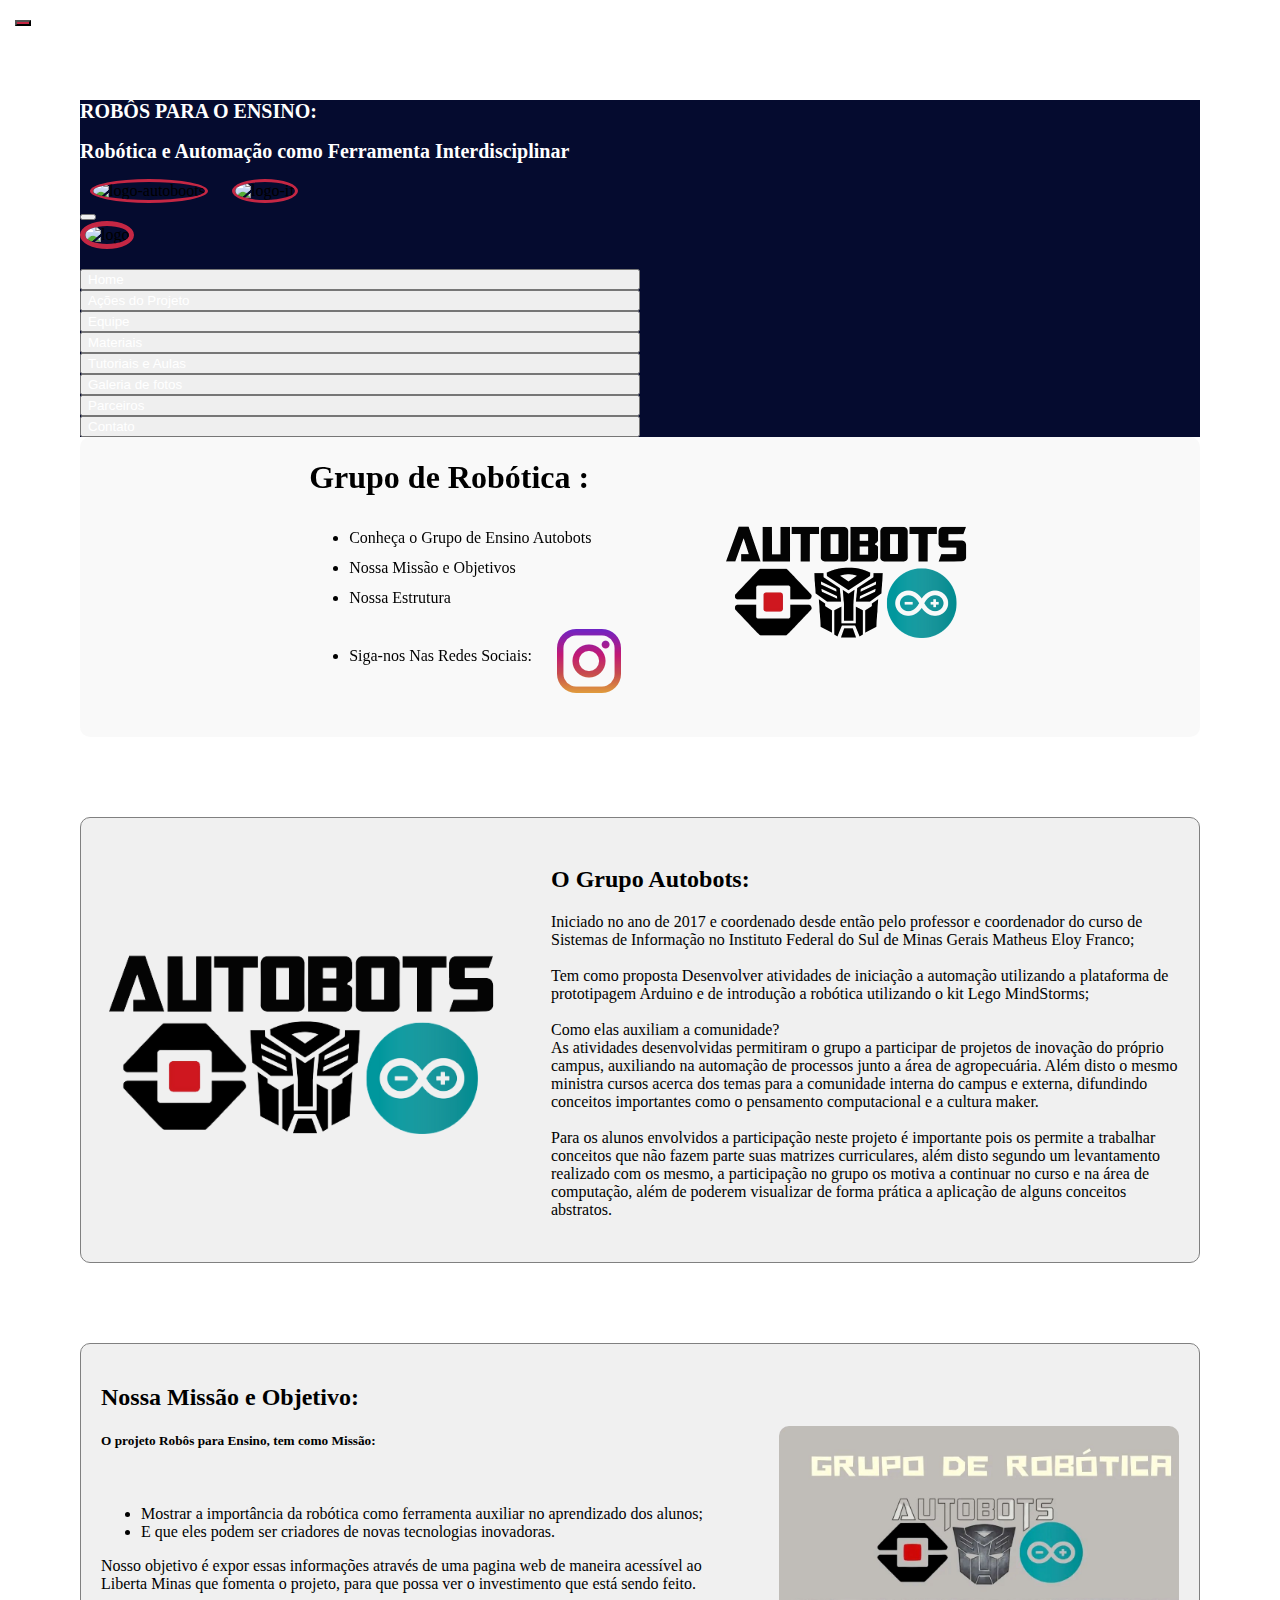
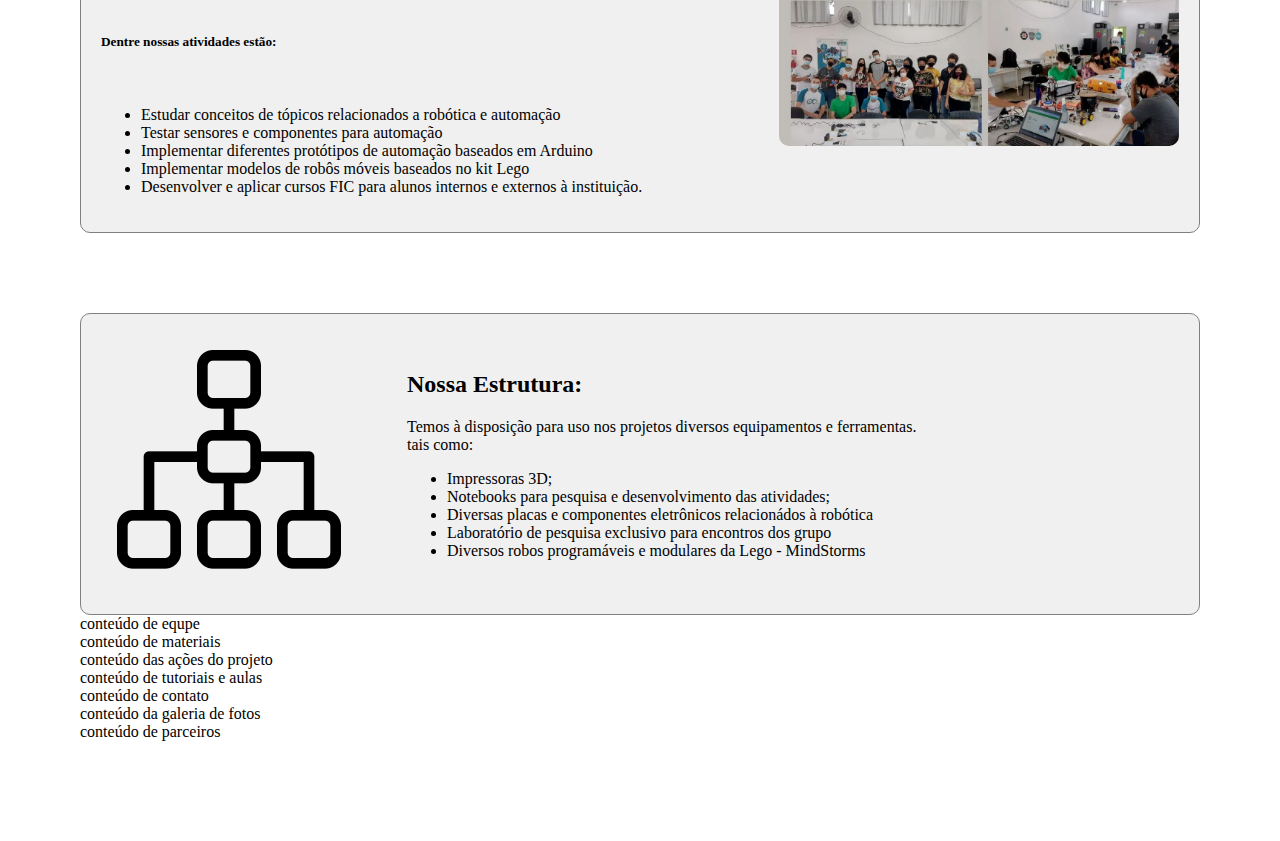
==== index.html @ 93a6812e "Merge pull request #1 from LuisSISIF/master" ====
<!DOCTYPE html>
<html lang="pt-BR">

<head>
  <meta charset="UTF-8" />
  <meta http-equiv="X-UA-Compatible" content="IE=edge" />
  <meta name="viewport" content="width=device-width, initial-scale=1.0" />
  <title>Projeto Robôs para o Ensino</title>
  <link rel="icon" type="image/png" href="./img/sem fundo/logo_autobots-removebg-preview.png" />
  <link href="https://cdn.jsdelivr.net/npm/bootstrap@5.2.2/dist/css/bootstrap.min.css" rel="stylesheet"
    integrity="sha384-Zenh87qX5JnK2Jl0vWa8Ck2rdkQ2Bzep5IDxbcnCeuOxjzrPF/et3URy9Bv1WTRi" crossorigin="anonymous" />

  <link rel="stylesheet" href="https://cdnjs.cloudflare.com/ajax/libs/OwlCarousel2/2.3.4/assets/owl.carousel.min.css">
  <link rel="stylesheet" href="https://cdnjs.cloudflare.com/ajax/libs/OwlCarousel2/2.3.4/assets/owl.theme.default.css">

  <link rel="stylesheet" href="style.css" />
</head>

<body>
  <nav class="navbar navbar-dark color-nav fixed-top">
    <div class="container-fluid mx-5 center-conteiner justify-content-center">
      <button class="navbar-toggler fixo bg-color" type="button" data-bs-toggle="offcanvas"
        data-bs-target="#offcanvasDarkNavbar" aria-controls="offcanvasDarkNavbar">
        <span class="navbar-toggler-icon"></span>
      </button>

      <div class="titulo-menu">
        <div class="titulo-menu navbar-tex">
          <h1>ROBÔS PARA O ENSINO:</h1>
          <h2>Robótica e Automação como Ferramenta Interdisciplinar</h2>
        </div>
      </div>

      <div>
        <img class="logo-cabecalho" src="./img/logo_autobots.png" alt="logo-autoboots" />
        <img class="logo-cabecalho" src="./img/logo_IF.png" alt="logo-if" />
      </div>

      <div class="offcanvas offcanvas-end color-nav" tabindex="-1" id="offcanvasDarkNavbar"
        aria-labelledby="offcanvasDarkNavbarLabel">
        <div class="offcanvas-header">
          <button type="button" class="btn-close btn-close-white" data-bs-dismiss="offcanvas"
            aria-label="Close"></button>
        </div>
        <div class="d-flex align-items-start nav flex-column nav-pills p-3 menu" id="v-pills-tab" role="tablist"
          aria-orientation="vertical">
          <div>
            <img class="logo-menu" src="img/logo_libertaMinas.png" alt="logo" />
          </div>

          <button class="nav-link active" id="v-pills-home-tab" data-bs-toggle="pill" data-bs-target="#v-pills-home"
            type="button" role="tab" aria-controls="v-pills-home" aria-selected="true">
            Home
          </button>

          <button class="nav-link" id="v-pills-acoes-do-projeto-tab" data-bs-toggle="pill"
            data-bs-target="#v-pills-acoes-do-projeto" type="button" role="tab" aria-controls="v-pills-acoes-do-projeto"
            aria-selected="false">
            Ações do Projeto
          </button>

          <button class="nav-link" id="v-pills-equipe-materiais-tab" data-bs-toggle="pill"
            data-bs-target="#v-pills-equipe" type="button" role="tab" aria-controls="v-pills-equipe"
            aria-selected="false">
            Equipe
          </button>
          <button class="nav-link" id="v-pills-equipe-materiais-tab" data-bs-toggle="pill"
            data-bs-target="#v-pills-materiais" type="button" role="tab" aria-controls="v-pills-materiais"
            aria-selected="false">
            Materiais
          </button>

          <button class="nav-link" id="v-pills-tutoriais-aulas-tab" data-bs-toggle="pill"
            data-bs-target="#v-pills-tutoriais-aulas" type="button" role="tab" aria-controls="v-pills-tutoriais-aulas"
            aria-selected="false">
            Tutoriais e Aulas
          </button>

          <button class="nav-link" id="v-pills-galeria-fotos-tab" data-bs-toggle="pill"
            data-bs-target="#v-pills-galeria-fotos" type="button" role="tab" aria-controls="v-pills-galeria-fotos"
            aria-selected="false">
            Galeria de fotos
          </button>

          <button class="nav-link" id="v-pills-parceiros-tab" data-bs-toggle="pill" data-bs-target="#v-pills-parceiros"
            type="button" role="tab" aria-controls="v-pills-parceiros" aria-selected="false">
            Parceiros
          </button>

          <button class="nav-link" id="v-pills-contato-tab" data-bs-toggle="pill" data-bs-target="#v-pills-contato"
            type="button" role="tab" aria-controls="v-pills-contato" aria-selected="false">
            Contato
          </button>
        </div>
        <script src="https://cdn.jsdelivr.net/npm/bootstrap@5.2.2/dist/js/bootstrap.bundle.min.js"
          integrity="sha384-OERcA2EqjJCMA+/3y+gxIOqMEjwtxJY7qPCqsdltbNJuaOe923+mo//f6V8Qbsw3"
          crossorigin="anonymous"></script>
      </div>
    </div>
  </nav>
  <div class="tab-content" id="v-pills-tabContent">
    <div class="tab-pane fade show active" id="v-pills-home" role="tabpanel" aria-labelledby="v-pills-home-tab"
      tabindex="0">

      <div class="conteiner">
        <div class="slider">
          <div class="owl-carousel owl-theme">
            <div class="item">
              <div>
                <h1>Grupo de Robótica : </h1>
                <ul>
                  <li>
                    <a href="#sobre">Conheça o Grupo de Ensino Autobots</a>
                  </li>
                  <li>
                    <a href="#missao">Nossa Missão e Objetivos</a>
                  </li>
                  <li>
                    <a href="#estrutura">Nossa Estrutura</a>
                  </li>
                  <li>
                    <div class="siga">
                      Siga-nos Nas Redes Sociais: <div><a
                          href="https://instagram.com/autobotsifmachado?igshid=YmMyMTA2M2Y=" target="_blank"
                          rel="noopener noreferrer"><img src="./img/instagram.png" width="32px"></div></a>
                    </div>
                  </li>
                </ul>
              </div>
              <div class="img_slider">
                <img src="./img/sem fundo/logo_autobots-removebg-preview.png" alt="logo_autobots">
              </div>
            </div>

            <div class="item">
              <div class="slider-txt">
                <h1 id="if"><b>Instituto Federal Do Sul de Minas Gerais</b></h1>
                <h3>Alunos Responsáveis pelo Projeto do Site:</h3>
                <div class="equipe">
                  <div>
                  <img class="fotoequipe" src="./fotos/Luis.jpg">
                  <p>Luís Henrique Freire</p>
                  </div>
                  <div>
                    <img class="fotoequipe" src="./fotos/day.jpg">
                    <p>Dayane</p>
                  </div>
                  <div>
                    <img class="fotoequipe" src="./fotos/ivam.jpeg">
                    <p>Ivam Novais</p>
                  </div>
                  <div>
                    <img class="fotoequipe" src="./fotos/darlene.jpeg">
                    <p>Darlene Souza</p>
                  </div>
                </div>
              </div>
              <img src="./img/sem fundo/logo_IF-removebg-preview.png" alt="logo_IF">
            </div>

            <div class="item">
              <div class="slider-txt">
                <h1>Emenda Liberta Minas</h1>
                <p>Através da emenda parlamentar Liberta Minas aprovada no início de 2022, 
                  o projeto Autobots de robótica e automação ganhou força e obteve diversas aquisições
                que complementaram o projeto e sobretudo o aprendizado de seus participantes sejam eles internos ou externos à instituição.</p>
              </div>
              <img src="./img/sem fundo/logo_libertaMinas-removebg-preview.png" alt="logo_libertaMinas">
            </div>
          </div>
        </div>

        <div class="txt-home">
          <div>
            <img src="./img/sem fundo/logo_autobots-removebg-preview.png">
          </div>
          <div>
            <h2 id="sobre">O Grupo Autobots: </h2>
            <p>
              Iniciado no ano de 2017 e coordenado desde então pelo professor e coordenador do curso de Sistemas de
              Informação
              no Instituto Federal do Sul de Minas Gerais Matheus Eloy Franco;
              <br><br>
              Tem como proposta Desenvolver atividades de iniciação a automação utilizando a plataforma de prototipagem
              Arduino e de introdução a robótica utilizando o kit Lego MindStorms;
              <br><br>
              Como elas auxiliam a comunidade?<br>
              As atividades desenvolvidas permitiram o grupo a participar de projetos de inovação do próprio campus,
              auxiliando na automação de processos junto a área de agropecuária. Além disto o mesmo ministra cursos
              acerca dos temas para a comunidade interna do campus e externa, difundindo conceitos importantes como o
              pensamento computacional e a cultura maker.
              <br><br>
              Para os alunos envolvidos a participação neste projeto é importante pois os permite a trabalhar conceitos
              que não fazem parte suas matrizes curriculares, além disto segundo um levantamento realizado com os mesmo,
              a participação no grupo os motiva a continuar no curso e na área de computação, além de poderem visualizar
              de forma prática a aplicação de alguns conceitos abstratos.
            </p>
          </div>
        </div>

        <div class="txt-home">
          <div>
            <h2 id="missao">Nossa Missão e Objetivo: </h2>
            <p>
            <h5>O projeto Robôs para Ensino, tem como Missão:</h5>
            <br>
            <ul>
              <li>
                Mostrar a importância da robótica como ferramenta auxiliar no aprendizado dos alunos;
              </li>
              <li>
                E que eles podem ser criadores de novas tecnologias inovadoras.
              </li>
            </ul>
            Nosso objetivo é expor essas informações através de uma pagina web de maneira acessível ao Liberta Minas
            que fomenta o projeto, para que possa ver o investimento que está sendo feito.
            <br><br>
            <h5> Dentre nossas atividades estão:</h5>
            <br>
            <ul>
              <li>
                Estudar conceitos de tópicos relacionados a robótica e automação
              </li>
              <li>
                Testar sensores e componentes para automação
              </li>
              <li>
                Implementar diferentes protótipos de automação baseados em Arduino
              </li>
              <li>
                Implementar modelos de robôs móveis baseados no kit Lego
              </li>
              <li>Desenvolver e aplicar cursos FIC para alunos internos e externos à instituição.</li>
            </ul>
            </p>
          </div>
          <div>
            <img src="fotos/foto autobots.png">
          </div>
        </div>

        <div class="txt-home">
          <div>
            <img src="./img/estrutura.png">
          </div>
          <div>
            <h2 id="estrutura">Nossa Estrutura: </h2>
            <p>
              Temos à disposição para uso nos projetos diversos equipamentos e ferramentas.<br>
              tais como:
            <ul>
              <li>Impressoras 3D;</li>
              <li>Notebooks para pesquisa e desenvolvimento das atividades;</li>
              <li>Diversas placas e componentes eletrônicos relacionádos à robótica</li>
              <li>Laboratório de pesquisa exclusivo para encontros dos grupo</li>
              <li>Diversos robos programáveis e modulares da Lego - MindStorms</li>
            </ul>
            </p>
          </div>
        </div>

      </div>

      <script src="https://code.jquery.com/jquery-3.2.1.min.js"></script>
      <script src="https://cdnjs.cloudflare.com/ajax/libs/OwlCarousel2/2.3.4/owl.carousel.min.js"></script>
      <script>
        $(document).ready(function () {
          $(".owl-carousel").owlCarousel();
        });
        var owl = $('.owl-carousel');
        owl.owlCarousel({
          loop: true, //deixa ele rodando eternament
          autoplay: true, // fica rodando sozinho
          autoplayTimeout: 1500, // tempo em que gira e para trocando imgs
          autoplayHoverPause: true, // no hover ele para de rodar
          responsive: {
            0: {
              items: 1 // 2 img em telas até 767px
            },
            768: {
              items: 1 // 3 img em telas maiores que 768px
            },
            992: {
              items: 1 // 5 img em telas maiores que 992px
            }
          }
        });
      </script>
    </div>

    <div class="tab-pane fade" id="v-pills-equipe" role="tabpanel" aria-labelledby="v-pills-equipe-tab" tabindex="0">
      conteúdo de equpe
    </div>
    <div class="tab-pane fade" id="v-pills-materiais" role="tabpanel" aria-labelledby="v-pills-materiais-tab"
      tabindex="0">
      conteúdo de materiais
    </div>
    <div class="tab-pane fade" id="v-pills-acoes-do-projeto" role="tabpanel"
      aria-labelledby="v-pills-acoes-do-projeto-tab" tabindex="0">
      conteúdo das ações do projeto
    </div>
    <div class="tab-pane fade" id="v-pills-tutoriais-aulas" role="tabpanel"
      aria-labelledby="v-pills-tutoriais-aulas-tab" tabindex="0">
      conteúdo de tutoriais e aulas
    </div>
    <div class="tab-pane fade" id="v-pills-contato" role="tabpanel" aria-labelledby="v-pills-contato-tab" tabindex="0">
      conteúdo de contato
    </div>
    <div class="tab-pane fade" id="v-pills-galeria-fotos" role="tabpanel" aria-labelledby="v-pills-galeria-fotos-tab"
      tabindex="0">
      conteúdo da galeria de fotos
    </div>
    <div class="tab-pane fade" id="v-pills-parceiros" role="tabpanel" aria-labelledby="v-pills-parceiros-tab"
      tabindex="0">
      conteúdo de parceiros
    </div>
  </div>
</body>

</html>
---- style.css ----
body {
  margin: 100px 80px;
}

.nav-link {
  color: #fff;
  width: 50%;
  text-align: start;
}

.nav {
  --bs-nav-link-hover-color: #fff;
}

.nav-pills .nav-link.active {
  --bs-nav-pills-link-active-bg: #c52744;
}

.logo-menu {
  max-width: 100%;
  width: 50%;
  margin-bottom: 20px;
  border-radius: 100%;
  border: #c52744 5px solid;
}

.color-nav {
  background-color: #050b2f;
}

.titulo-menu h1,
.titulo-menu h2 {
  color: #fff;
  font-size: 20px;
  text-align: start;
}

.logo-cabecalho {
  max-width: 100%;
  width: 65px;
  border-radius: 50%;
  margin: 0px 10px;
  border: #c52744 3px solid;
}
.fixo {
  position: fixed;
  top: 20px;
  left: 15px;
}

.bg-color {
  background-color: #c52744;
}

/* area para conteúdo da home */
.conteiner {
  gap: 80px;
  display: flex;
  flex-direction: column;
}
.conteiner a{
  text-decoration: none;
  cursor: pointer;
  color: black;
}

.conteiner a:hover {
  text-decoration: underline;
}

.slider {
  display: flex;
  overflow: hidden;
  background-color: rgba(207, 203, 203, 0.116);
  width: 100%;
  max-height: 300px;
  border-radius: 10px;
}

.item {
  align-items: center;
  justify-content: center;
  display: flex;
  width: 100%;
  gap: 100px;
}
.item img {
  padding-top: 10px;
  max-width: 250px;
  max-height: 250px;
}
.item ul > li {
  padding-top: 12px;
}
#if {
  color: green;
}
.equipe{
  display: flex;
  gap: 40px;
  justify-content: center;
  align-items: center;
  text-align: center;
}

.fotoequipe {
  width: 150px;
  height: 180px;
  border-radius: 50%;
}
.siga {
  gap: 25px;
  display: flex;
  align-items: center;
  justify-items: center;
}
.content {
  padding: 0px 50px;
  display: flex;
  flex-direction: column;
  gap: 20px;
  height: auto;
}

.txt-home {
  display: flex;
  align-items: center;
  gap: 50px;
  padding: 20px;

  background-color: rgba(128, 128, 128, 0.116);

  border: solid 1px gray;
  border-radius: 10px;
}
.txt-home img {
  max-width: 400px;
  border-radius: 10px;
}
/* fim do conteúdo da home */

@media screen and (min-width: 769px) and (max-width: 1024px) {
  .titulo-menu h1,
  .titulo-menu h2 {
    font-size: 15px;
  }

  .logo-cabecalho {
    width: 55px;
  }
}

@media screen and (min-width: 481px) and (max-width: 768px) {
  .titulo-menu h1,
  .titulo-menu h2 {
    font-size: 15px;
    text-align: center;
  }

  .logo-cabecalho {
    width: 50px;
  }

  .fixo {
    padding: 0px 3px;
    top: 20px;
  }
}

@media screen and (min-width: 320px) and (max-width: 480px) {
  .titulo-menu h1,
  .titulo-menu h2 {
    font-size: 15px;
    text-align: center;
  }
  .logo-cabecalho {
    width: 45px;
  }

  .fixo {
    padding: 0px 3px;
    top: 20px;
  }
}
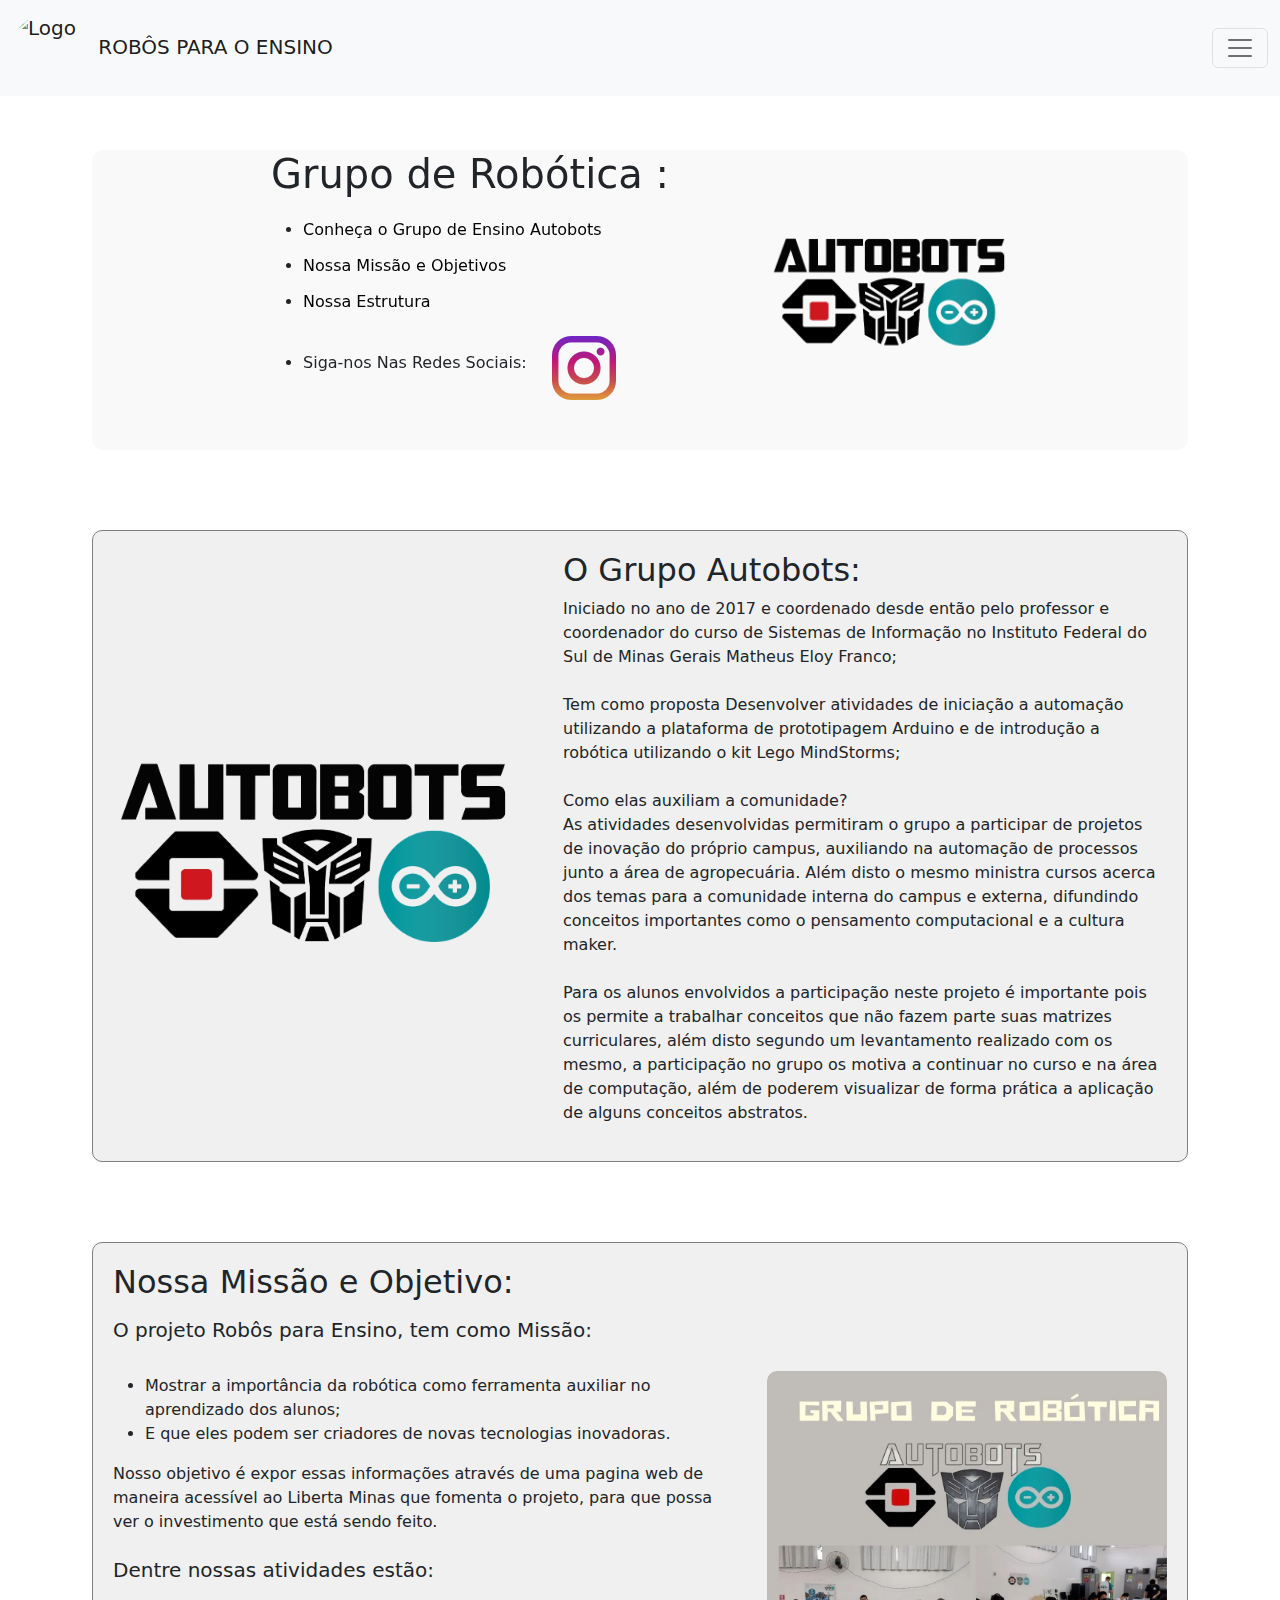
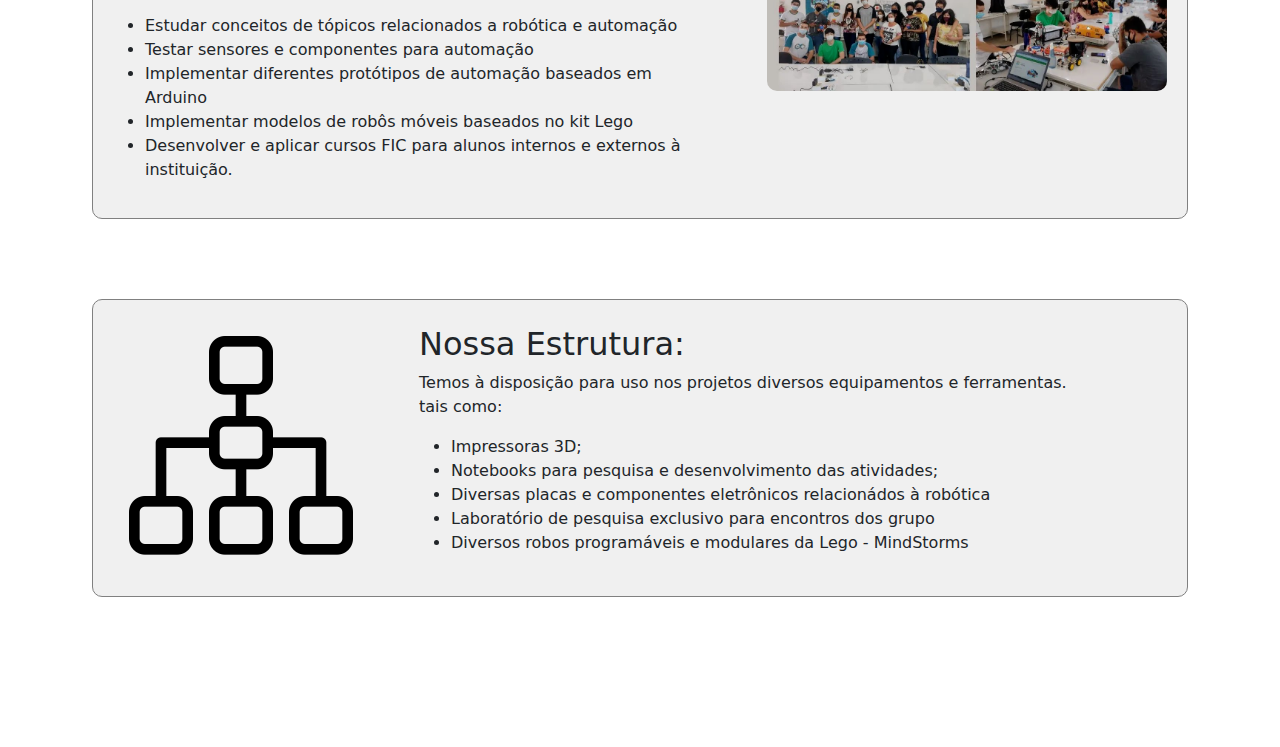
==== commit c4326ae5: "Add files via upload" ====
--- a/index.html
+++ b/index.html
@@ -6,315 +6,514 @@
   <meta http-equiv="X-UA-Compatible" content="IE=edge" />
   <meta name="viewport" content="width=device-width, initial-scale=1.0" />
   <title>Projeto Robôs para o Ensino</title>
+  <link rel="stylesheet" href="css/bootstrap.css">
+  <link rel="stylesheet" href="css/style.css" />
+  <link rel="stylesheet" href="css/galeriaStyle.css" />
+
   <link rel="icon" type="image/png" href="./img/sem fundo/logo_autobots-removebg-preview.png" />
-  <link href="https://cdn.jsdelivr.net/npm/bootstrap@5.2.2/dist/css/bootstrap.min.css" rel="stylesheet"
-    integrity="sha384-Zenh87qX5JnK2Jl0vWa8Ck2rdkQ2Bzep5IDxbcnCeuOxjzrPF/et3URy9Bv1WTRi" crossorigin="anonymous" />
-
+  
   <link rel="stylesheet" href="https://cdnjs.cloudflare.com/ajax/libs/OwlCarousel2/2.3.4/assets/owl.carousel.min.css">
   <link rel="stylesheet" href="https://cdnjs.cloudflare.com/ajax/libs/OwlCarousel2/2.3.4/assets/owl.theme.default.css">
 
-  <link rel="stylesheet" href="style.css" />
 </head>
-
 <body>
-  <nav class="navbar navbar-dark color-nav fixed-top">
-    <div class="container-fluid mx-5 center-conteiner justify-content-center">
-      <button class="navbar-toggler fixo bg-color" type="button" data-bs-toggle="offcanvas"
-        data-bs-target="#offcanvasDarkNavbar" aria-controls="offcanvasDarkNavbar">
-        <span class="navbar-toggler-icon"></span>
-      </button>
-
-      <div class="titulo-menu">
-        <div class="titulo-menu navbar-tex">
-          <h1>ROBÔS PARA O ENSINO:</h1>
-          <h2>Robótica e Automação como Ferramenta Interdisciplinar</h2>
-        </div>
-      </div>
-
-      <div>
-        <img class="logo-cabecalho" src="./img/logo_autobots.png" alt="logo-autoboots" />
-        <img class="logo-cabecalho" src="./img/logo_IF.png" alt="logo-if" />
-      </div>
-
-      <div class="offcanvas offcanvas-end color-nav" tabindex="-1" id="offcanvasDarkNavbar"
-        aria-labelledby="offcanvasDarkNavbarLabel">
-        <div class="offcanvas-header">
-          <button type="button" class="btn-close btn-close-white" data-bs-dismiss="offcanvas"
-            aria-label="Close"></button>
-        </div>
-        <div class="d-flex align-items-start nav flex-column nav-pills p-3 menu" id="v-pills-tab" role="tablist"
-          aria-orientation="vertical">
-          <div>
-            <img class="logo-menu" src="img/logo_libertaMinas.png" alt="logo" />
-          </div>
-
-          <button class="nav-link active" id="v-pills-home-tab" data-bs-toggle="pill" data-bs-target="#v-pills-home"
-            type="button" role="tab" aria-controls="v-pills-home" aria-selected="true">
-            Home
+<div class="container-fluid">
+    <nav class="navbar navbar-expand-xxl bg-light fixed-top">
+      <div class="container-fluid">
+          <a class="navbar-brand" href="#">
+            <img src="img/logo_libertaMinas.png" alt="Logo" width="80" height="70" class="d-inline-block align-text-center rounded-circle">
+            ROBÔS PARA O ENSINO
+          </a>
+          <button class="navbar-toggler" type="button" data-bs-toggle="offcanvas" data-bs-target="#offcanvasNavbar" aria-controls="offcanvasNavbar">
+            <span class="navbar-toggler-icon"></span>
           </button>
-
-          <button class="nav-link" id="v-pills-acoes-do-projeto-tab" data-bs-toggle="pill"
-            data-bs-target="#v-pills-acoes-do-projeto" type="button" role="tab" aria-controls="v-pills-acoes-do-projeto"
-            aria-selected="false">
-            Ações do Projeto
-          </button>
-
-          <button class="nav-link" id="v-pills-equipe-materiais-tab" data-bs-toggle="pill"
-            data-bs-target="#v-pills-equipe" type="button" role="tab" aria-controls="v-pills-equipe"
-            aria-selected="false">
-            Equipe
-          </button>
-          <button class="nav-link" id="v-pills-equipe-materiais-tab" data-bs-toggle="pill"
-            data-bs-target="#v-pills-materiais" type="button" role="tab" aria-controls="v-pills-materiais"
-            aria-selected="false">
-            Materiais
-          </button>
-
-          <button class="nav-link" id="v-pills-tutoriais-aulas-tab" data-bs-toggle="pill"
-            data-bs-target="#v-pills-tutoriais-aulas" type="button" role="tab" aria-controls="v-pills-tutoriais-aulas"
-            aria-selected="false">
-            Tutoriais e Aulas
-          </button>
-
-          <button class="nav-link" id="v-pills-galeria-fotos-tab" data-bs-toggle="pill"
-            data-bs-target="#v-pills-galeria-fotos" type="button" role="tab" aria-controls="v-pills-galeria-fotos"
-            aria-selected="false">
-            Galeria de fotos
-          </button>
-
-          <button class="nav-link" id="v-pills-parceiros-tab" data-bs-toggle="pill" data-bs-target="#v-pills-parceiros"
-            type="button" role="tab" aria-controls="v-pills-parceiros" aria-selected="false">
-            Parceiros
-          </button>
-
-          <button class="nav-link" id="v-pills-contato-tab" data-bs-toggle="pill" data-bs-target="#v-pills-contato"
-            type="button" role="tab" aria-controls="v-pills-contato" aria-selected="false">
-            Contato
-          </button>
-        </div>
-        <script src="https://cdn.jsdelivr.net/npm/bootstrap@5.2.2/dist/js/bootstrap.bundle.min.js"
-          integrity="sha384-OERcA2EqjJCMA+/3y+gxIOqMEjwtxJY7qPCqsdltbNJuaOe923+mo//f6V8Qbsw3"
-          crossorigin="anonymous"></script>
-      </div>
-    </div>
+          <div class="offcanvas offcanvas-end" tabindex="-1" id="offcanvasNavbar" aria-labelledby="offcanvasNavbarLabel">
+            <div class="offcanvas-header">
+              <button type="button" class="btn-close" data-bs-dismiss="offcanvas" aria-label="Close"></button>
+            </div>
+            <div class="offcanvas-body m-0">
+              <ul class="nav nav-pills mb-3 ms-auto row" id="pills-tab" role="tablist" >
+                <li class="nav-item col-sm-12 col-xxl-auto p-2" role="presentation">
+                  <button class="nav-link active" id="pills-home-tab" data-bs-toggle="pill" data-bs-target="#pills-home" type="button" role="tab" aria-controls="pills-home" aria-selected="true">Home</button>
+                </li>
+                <li class="nav-item col-sm-12 col-xxl-auto p-2" role="presentation">
+                  <button class="nav-link" id="pills-acoes-do-projeto-tab" data-bs-toggle="pill" data-bs-target="#pills-acoes-do-projeto" type="button" role="tab" aria-controls="pills-acoes-do-projeto" aria-selected="false">Ações do Projeto</button>
+                </li>
+                <li class="nav-item col-sm-12 col-xxl-auto p-2" role="presentation">
+                  <button class="nav-link" id="pills-equipe-tab" data-bs-toggle="pill" data-bs-target="#pills-equipe" type="button" role="tab" aria-controls="pills-equipe" aria-selected="false">Equipe</button>
+                </li>
+                <li class="nav-item col-sm-12 col-xxl-auto p-2" role="presentation">
+                  <button class="nav-link" id="pills-materiais-tab" data-bs-toggle="pill" data-bs-target="#pills-materiais" type="button" role="tab" aria-controls="pills-materiais" aria-selected="false">Materiais</button>
+                </li>
+                <li class="nav-item col-sm-12 col-xxl-auto p-2" role="presentation">
+                  <button class="nav-link" id="pills-tutoriais-aulas-tab" data-bs-toggle="pill" data-bs-target="#pills-tutoriais-aulas" type="button" role="tab" aria-controls="pills-tutoriais-aulas" aria-selected="false">Tutoriais e Aulas</button>
+                </li>
+                <li class="nav-item col-sm-12 col-xxl-auto p-2" role="presentation">
+                  <button class="nav-link" id="pills-galeria-fotos-tab" data-bs-toggle="pill" data-bs-target="#pills-galeria-fotos" type="button" role="tab" aria-controls="pills-galeria-fotos" aria-selected="false">Galeria de Fotos</button>
+                </li>
+                <li class="nav-item col-sm-12 col-xxl-auto p-2" role="presentation">
+                  <button class="nav-link" id="pills-parceiros-tab" data-bs-toggle="pill" data-bs-target="#pills-parceiros" type="button" role="tab" aria-controls="pills-parceiros" aria-selected="false">Parceiros</button>
+                </li>
+                <li class="nav-item col-sm-12 col-xxl-auto p-2" role="presentation">
+                  <button class="nav-link" id="pills-contato-tab" data-bs-toggle="pill" data-bs-target="#pills-contato" type="button" role="tab" aria-controls="pills-contato" aria-selected="false">Contato</button>
+                </li> 
+              </ul>
+            </div>
+          </div>
+      </div> 
+      <!-- fim da navbar -->
   </nav>
-  <div class="tab-content" id="v-pills-tabContent">
-    <div class="tab-pane fade show active" id="v-pills-home" role="tabpanel" aria-labelledby="v-pills-home-tab"
-      tabindex="0">
-
-      <div class="conteiner">
-        <div class="slider">
-          <div class="owl-carousel owl-theme">
-            <div class="item">
+  <!-- inicio conteudo -->
+  <div class="tab-content" id="pills-tabContent">
+     <!-- inicio home -->
+    <div class="tab-pane fade show active" id="pills-home" role="tabpanel" aria-labelledby="pills-home-tab" tabindex="0">
+      <div class="tab-content" id="v-pills-tabContent">
+        <div class="tab-pane fade show active" id="v-pills-home" role="tabpanel" aria-labelledby="v-pills-home-tab"
+          tabindex="0">
+    
+          <div class="conteiner">
+            <div class="slider">
+              <div class="owl-carousel owl-theme">
+                <div class="item">
+                  <div>
+                    <h1>Grupo de Robótica : </h1>
+                    <ul>
+                      <li>
+                        <a href="#sobre">Conheça o Grupo de Ensino Autobots</a>
+                      </li>
+                      <li>
+                        <a href="#missao">Nossa Missão e Objetivos</a>
+                      </li>
+                      <li>
+                        <a href="#estrutura">Nossa Estrutura</a>
+                      </li>
+                      <li>
+                        <div class="siga">
+                          Siga-nos Nas Redes Sociais: <div><a
+                              href="https://instagram.com/autobotsifmachado?igshid=YmMyMTA2M2Y=" target="_blank"
+                              rel="noopener noreferrer"><img src="./img/instagram.png" width="32px"></div></a>
+                        </div>
+                      </li>
+                    </ul>
+                  </div>
+                  <div class="img_slider">
+                    <img src="./img/sem fundo/logo_autobots-removebg-preview.png" alt="logo_autobots">
+                  </div>
+                </div>
+    
+                <div class="item">
+                  <div class="slider-txt">
+                    <h1 id="if"><b>Instituto Federal Do Sul de Minas Gerais</b></h1>
+                    <h3>Alunos Responsáveis pelo Projeto do Site:</h3>
+                    <div class="equipe">
+                      <div>
+                      <img class="fotoequipe" src="./fotos/Luis.jpg">
+                      <p>Luís Henrique Freire</p>
+                      </div>
+                      <div>
+                        <img class="fotoequipe" src="./fotos/day.jpg">
+                        <p>Dayane</p>
+                      </div>
+                      <div>
+                        <img class="fotoequipe" src="./fotos/ivam.jpeg">
+                        <p>Ivam Novais</p>
+                      </div>
+                      <div>
+                        <img class="fotoequipe" src="./fotos/darlene.jpeg">
+                        <p>Darlene Souza</p>
+                      </div>
+                    </div>
+                  </div>
+                  <img src="./img/sem fundo/logo_IF-removebg-preview.png" alt="logo_IF">
+                </div>
+    
+                <div class="item">
+                  <div class="slider-txt">
+                    <h1>Emenda Liberta Minas</h1>
+                    <p>Através da emenda parlamentar Liberta Minas aprovada no início de 2022, 
+                      o projeto Autobots de robótica e automação ganhou força e obteve diversas aquisições
+                    que complementaram o projeto e sobretudo o aprendizado de seus participantes sejam eles internos ou externos à instituição.</p>
+                  </div>
+                  <img src="./img/sem fundo/logo_libertaMinas-removebg-preview.png" alt="logo_libertaMinas">
+                </div>
+              </div>
+            </div>
+    
+            <div class="txt-home">
               <div>
-                <h1>Grupo de Robótica : </h1>
+                <img src="./img/sem fundo/logo_autobots-removebg-preview.png">
+              </div>
+              <div>
+                <h2 id="sobre">O Grupo Autobots: </h2>
+                <p>
+                  Iniciado no ano de 2017 e coordenado desde então pelo professor e coordenador do curso de Sistemas de
+                  Informação
+                  no Instituto Federal do Sul de Minas Gerais Matheus Eloy Franco;
+                  <br><br>
+                  Tem como proposta Desenvolver atividades de iniciação a automação utilizando a plataforma de prototipagem
+                  Arduino e de introdução a robótica utilizando o kit Lego MindStorms;
+                  <br><br>
+                  Como elas auxiliam a comunidade?<br>
+                  As atividades desenvolvidas permitiram o grupo a participar de projetos de inovação do próprio campus,
+                  auxiliando na automação de processos junto a área de agropecuária. Além disto o mesmo ministra cursos
+                  acerca dos temas para a comunidade interna do campus e externa, difundindo conceitos importantes como o
+                  pensamento computacional e a cultura maker.
+                  <br><br>
+                  Para os alunos envolvidos a participação neste projeto é importante pois os permite a trabalhar conceitos
+                  que não fazem parte suas matrizes curriculares, além disto segundo um levantamento realizado com os mesmo,
+                  a participação no grupo os motiva a continuar no curso e na área de computação, além de poderem visualizar
+                  de forma prática a aplicação de alguns conceitos abstratos.
+                </p>
+              </div>
+            </div>
+    
+            <div class="txt-home">
+              <div>
+                <h2 id="missao">Nossa Missão e Objetivo: </h2>
+                <p>
+                <h5>O projeto Robôs para Ensino, tem como Missão:</h5>
+                <br>
                 <ul>
                   <li>
-                    <a href="#sobre">Conheça o Grupo de Ensino Autobots</a>
+                    Mostrar a importância da robótica como ferramenta auxiliar no aprendizado dos alunos;
                   </li>
                   <li>
-                    <a href="#missao">Nossa Missão e Objetivos</a>
+                    E que eles podem ser criadores de novas tecnologias inovadoras.
+                  </li>
+                </ul>
+                Nosso objetivo é expor essas informações através de uma pagina web de maneira acessível ao Liberta Minas
+                que fomenta o projeto, para que possa ver o investimento que está sendo feito.
+                <br><br>
+                <h5> Dentre nossas atividades estão:</h5>
+                <br>
+                <ul>
+                  <li>
+                    Estudar conceitos de tópicos relacionados a robótica e automação
                   </li>
                   <li>
-                    <a href="#estrutura">Nossa Estrutura</a>
+                    Testar sensores e componentes para automação
                   </li>
                   <li>
-                    <div class="siga">
-                      Siga-nos Nas Redes Sociais: <div><a
-                          href="https://instagram.com/autobotsifmachado?igshid=YmMyMTA2M2Y=" target="_blank"
-                          rel="noopener noreferrer"><img src="./img/instagram.png" width="32px"></div></a>
-                    </div>
+                    Implementar diferentes protótipos de automação baseados em Arduino
                   </li>
+                  <li>
+                    Implementar modelos de robôs móveis baseados no kit Lego
+                  </li>
+                  <li>Desenvolver e aplicar cursos FIC para alunos internos e externos à instituição.</li>
                 </ul>
-              </div>
-              <div class="img_slider">
-                <img src="./img/sem fundo/logo_autobots-removebg-preview.png" alt="logo_autobots">
-              </div>
-            </div>
+                </p>
+              </div>
+              <div>
+                <img src="fotos/foto autobots.png">
+              </div>
+            </div>
+    
+            <div class="txt-home">
+              <div>
+                <img src="./img/estrutura.png">
+              </div>
+              <div>
+                <h2 id="estrutura">Nossa Estrutura: </h2>
+                <p>
+                  Temos à disposição para uso nos projetos diversos equipamentos e ferramentas.<br>
+                  tais como:
+                <ul>
+                  <li>Impressoras 3D;</li>
+                  <li>Notebooks para pesquisa e desenvolvimento das atividades;</li>
+                  <li>Diversas placas e componentes eletrônicos relacionádos à robótica</li>
+                  <li>Laboratório de pesquisa exclusivo para encontros dos grupo</li>
+                  <li>Diversos robos programáveis e modulares da Lego - MindStorms</li>
+                </ul>
+                </p>
+              </div>
+            </div>
+    
+          </div>
+    
+          <script src="https://code.jquery.com/jquery-3.2.1.min.js"></script>
+          <script src="https://cdnjs.cloudflare.com/ajax/libs/OwlCarousel2/2.3.4/owl.carousel.min.js"></script>
+          <script>
+            $(document).ready(function () {
+              $(".owl-carousel").owlCarousel();
+            });
+            var owl = $('.owl-carousel');
+            owl.owlCarousel({
+              loop: true, //deixa ele rodando eternament
+              autoplay: true, // fica rodando sozinho
+              autoplayTimeout: 1500, // tempo em que gira e para trocando imgs
+              autoplayHoverPause: true, // no hover ele para de rodar
+              responsive: {
+                0: {
+                  items: 1 // 2 img em telas até 767px
+                },
+                768: {
+                  items: 1 // 3 img em telas maiores que 768px
+                },
+                992: {
+                  items: 1 // 5 img em telas maiores que 992px
+                }
+              }
+            });
+          </script>
+        </div>
+    
+      </div>
+      <!-- fim home -->
+    </div>
+    <div class="tab-pane fade" id="pills-acoes-do-projeto" role="tabpanel" aria-labelledby="pills-acoes-do-projeto-tab" tabindex="0">...</div>
+    <div class="tab-pane fade" id="pills-equipe" role="tabpanel" aria-labelledby="pills-equipe-tab" tabindex="0">
+      <section id="equipe" class="container">
+        <h4 style="color: #1E90FF; text-align: center;"> Um pouco da equipe AUTOBOTS </h4>
+        <br><br>
+        <div id="carouselExampleDark" class="carousel carousel-dark slide" data-bs-ride="carousel">
+          <div class="carousel-indicators">
+            <button type="button" data-bs-target="#carouselExampleDark" data-bs-slide-to="0" class="active" aria-current="true" aria-label="Slide 1"></button>
+            <button type="button" data-bs-target="#carouselExampleDark" data-bs-slide-to="1" aria-label="Slide 2"></button>
+            <button type="button" data-bs-target="#carouselExampleDark" data-bs-slide-to="2" aria-label="Slide 3"></button>
+          </div>
+          <div class="carousel-inner">
+            <div class="carousel-item active" data-bs-interval="15000">
+              <img src="equipe/2022.jpg" class="d-block w-100" alt="...">
+              <div class="carousel-caption d-none d-md-block">
+                <h5>Turma 2022</h5>
+                <p>Participantes da primeira reunião do Autobots.</p>
+              </div>
+            </div>
+            <div class="carousel-item" data-bs-interval="15000">
+              <img src="equipe/2019.jpg" class="d-block w-100" alt="...">
+              <div class="carousel-caption d-none d-md-block">
+                <h5>Turma 2019</h5>
+                <p>Parte da equipe AUTOBOTS no Desafio Maker IFSULDEMINAS.</p>
+              </div>
+            </div>
+            <div class="carousel-item" data-bs-interval="15000">
+              <img src="equipe/2019_2.jpg" class="d-block w-100" alt="...">
+              <div class="carousel-caption d-none d-md-block">
+                <h5>Turma 2019</h5>
+                <p>Parte da equipe AUTOBOTS no IF na praça.</p>
+              </div>
+            </div>
+          </div>
+          <button class="carousel-control-prev" type="button" data-bs-target="#carouselExampleDark" data-bs-slide="prev">
+            <span class="carousel-control-prev-icon" aria-hidden="true"></span>
+            <span class="visually-hidden">Previous</span>
+          </button>
+          <button class="carousel-control-next" type="button" data-bs-target="#carouselExampleDark" data-bs-slide="next">
+            <span class="carousel-control-next-icon" aria-hidden="true"></span>
+            <span class="visually-hidden">Next</span>
+          </button>
+        </div>
+        <br><br>
+        <h4 style="color: #1E90FF; text-align: center;"> Bolsistas do Projeto Robôs para Ensino Liberta Minas</h4>
+        <br><br>
+        <div class="row">
+          <div class="col">
+            <div class="card" style="width: 18rem;">
+              <img src="fotos/day.jpg" class="card-img-top" alt="...">
+              <div class="card-body">
+                <h5 class="card-title">Dayane Núbia</h5>
+                <p class="card-text">
+                  Graduanda em Sistema de Informação | Técnica em Informática para Internet - IFSP SCL 
+                  Membro das Meninas Digitais | Membro AUTOBOTS | Estagiária da CPA - IFSULDEMINAS
+                </p>
+              </div>
+            </div>
+          </div>
+          <div class="col">
+            <div class="card" style="width: 18rem;">
+              <img src="fotos/darlene.jpeg" class="card-img-top" alt="...">
+              <div class="card-body">
+                <h5 class="card-title">Darlene Souza</h5>
+                <p class="card-text">
+                  Graduanda em Sistema de Informação | Membro das Meninas Digitais | Membro AUTOBOTS
+                </p>
+              </div>
+            </div>
+          </div>
+          <div class="col">
+            <div class="card" style="width: 18rem;">
+              <img src="fotos/ivam.jpeg" class="card-img-top" alt="...">
+              <div class="card-body">
+                <h5 class="card-title">Ivan Novais</h5>
+                <p class="card-text">
+                  Graduanda em Sistema de Informação | Analista de desenvolvimento de sistemas - Youx group 
+                  Membro das Meninas Digitais | Membro AUTOBOTS
+                </p>
+              </div>
+            </div>
+          </div>
+        </div>
+      </section>
+    </div>
+    <div class="tab-pane fade" id="pills-materiais" role="tabpanel" aria-labelledby="pills-materiais-tab" tabindex="0">...</div>
+    <div class="tab-pane fade" id="pills-tutoriais-aulas" role="tabpanel" aria-labelledby="pills-tutoriais-aulas-tab" tabindex="0">...</div>
+    <div class="tab-pane fade" id="pills-galeria-fotos" role="tabpanel" aria-labelledby="pills-galeria-fotos-tab" tabindex="0">
+      <section id="galeria" class="container">
+        <div id="carouselExampleFade" class="carousel slide carousel-fade" data-bs-ride="carousel">
+          <div class="carousel-inner">
+            <div class="carousel-item active">
+              <img src="galeria/EscolaDouradinho.jpg" class="d-block w-100" alt="...">
+            </div>
+            <div class="carousel-item">
+              <img src="galeria/OficinaGuaipava.jpg" class="d-block w-100" alt="...">
+            </div>
+            <div class="carousel-item">
+              <img src="galeria/PoçoFundo.jpg" class="d-block w-100" alt="...">
+            </div>
+          </div>
+          <button class="carousel-control-prev" type="button" data-bs-target="#carouselExampleFade" data-bs-slide="prev">
+            <span class="carousel-control-prev-icon" aria-hidden="true"></span>
+            <span class="visually-hidden">Previous</span>
+          </button>
+          <button class="carousel-control-next" type="button" data-bs-target="#carouselExampleFade" data-bs-slide="next">
+            <span class="carousel-control-next-icon" aria-hidden="true"></span>
+            <span class="visually-hidden">Next</span>
+          </button>
+        </div>
+    
+        <div class="row">
+          <div class="col-lg-4">
+            <img src="galeria/1.jpg"/>
+          </div>
+          <div class="col-lg-4">
+            <img src="galeria/2.jpg"/>
+          </div>
+          <div class="col-lg-4">
+            <img src="galeria/3.jpg"/>
+          </div>
+        </div>
+        <br><br>
+        <div class="row">
+          <div class="col-lg-4">
+            <img src="galeria/4.jpg"/>
+          </div>
+          <div class="col-lg-4">
+            <img src="galeria/5.jpg"/>
+          </div>
+          <div class="col-lg-4">
+            <img src="galeria/6.jpg"/>
+          </div>
+        </div>
+        <br><br>
+        <div class="row">
+          <div class="col-lg-4">
+            <img src="galeria/7.jpg"/>
+          </div>
+          <div class="col-lg-4">
+            <img src="galeria/8.jpg"/>
+          </div>
+          <div class="col-lg-4">
+            <img src="galeria/9.jpg"/>
+          </div>
+        </div>
+        <br><br>
+        <div class="row">
+          <div class="col-lg-4">
+            <img src="galeria/10.jpg"/>
+          </div>
+          <div class="col-lg-4">
+            <img src="galeria/11.jpg"/>
+          </div>
+          <div class="col-lg-4">
+            <img src="galeria/12.jpg"/>
+          </div>
+        </div>
+        <br><br>
+        <div class="row">
+          <div class="col-lg-4">
+            <img src="galeria/13.jpg"/>
+          </div>
+          <div class="col-lg-4">
+            <img src="galeria/14.jpg"/>
+          </div>
+          <div class="col-lg-4">
+            <img src="galeria/15.jpg"/>
+          </div>
+        </div>
+        <br><br>
+        <div class="row">
+          <div class="col-lg-4">
+            <img src="galeria/16.jpg"/>
+          </div>
+          <div class="col-lg-4">
+            <img src="galeria/17.jpg"/>
+          </div>
+          <div class="col-lg-4">
+            <img src="galeria/18.jpg"/>
+          </div>
+        </div>
+        <br><br>
+        <div class="row">
+          <div class="col-lg-4">
+            <img src="galeria/27.jpg"/>
+          </div>
+          <div class="col-lg-4">
+            <img src="galeria/23.jpg"/>
+          </div>
+          <div class="col-lg-4">
+            <img src="galeria/24.jpg"/>
+          </div>
+        </div>
+        <br><br>
+        <div class="row">
+          <div class="col-lg-4">
+            <img src="galeria/30.jpg"/>
+          </div>
+          <div class="col-lg-4">
+            <img src="galeria/29.jpg"/>
+          </div>
+          <div class="col-lg-4">
+            <img src="galeria/27.jpg"/>
+          </div>
+        </div>
+        <br><br>
+        <div class="row">
+          <div class="col-lg-4">
+            <img src="galeria/31.jpg"/>
+          </div>
+          <div class="col-lg-4">
+            <img src="galeria/32.jpg"/>
+          </div>
+          <div class="col-lg-4">
+            <img src="galeria/33.jpg"/>
+          </div>
+        </div>
+        <br><br>
+        <div class="row">
+          <div class="col-lg-4">
+            <img src="galeria/34.jpg"/>
+          </div>
+          <div class="col-lg-4">
+            <img src="galeria/35.jpg"/>
+          </div>
+          <div class="col-lg-4">
+            <img src="galeria/36.jpg"/>
+          </div>
+        </div>
+        <br><br>
+        <div class="row">
+          <div class="col-lg-4">
+            <img src="galeria/37.jpg"/>
+          </div>
+          <div class="col-lg-4">
+            <img src="galeria/1.jpg"/>
+          </div>
+          <div class="col-lg-4">
+            <img src="galeria/2.jpg"/>
+          </div>
+        </div>
+      </section>
+    </div>
+    <div class="tab-pane fade" id="pills-parceiros" role="tabpanel" aria-labelledby="pills-parceiros-tab" tabindex="0">...</div>
+    <div class="tab-pane fade" id="pills-contato" role="tabpanel" aria-labelledby="pills-contato-tab" tabindex="0">...</div>
 
-            <div class="item">
-              <div class="slider-txt">
-                <h1 id="if"><b>Instituto Federal Do Sul de Minas Gerais</b></h1>
-                <h3>Alunos Responsáveis pelo Projeto do Site:</h3>
-                <div class="equipe">
-                  <div>
-                  <img class="fotoequipe" src="./fotos/Luis.jpg">
-                  <p>Luís Henrique Freire</p>
-                  </div>
-                  <div>
-                    <img class="fotoequipe" src="./fotos/day.jpg">
-                    <p>Dayane</p>
-                  </div>
-                  <div>
-                    <img class="fotoequipe" src="./fotos/ivam.jpeg">
-                    <p>Ivam Novais</p>
-                  </div>
-                  <div>
-                    <img class="fotoequipe" src="./fotos/darlene.jpeg">
-                    <p>Darlene Souza</p>
-                  </div>
-                </div>
-              </div>
-              <img src="./img/sem fundo/logo_IF-removebg-preview.png" alt="logo_IF">
-            </div>
+  </div>
 
-            <div class="item">
-              <div class="slider-txt">
-                <h1>Emenda Liberta Minas</h1>
-                <p>Através da emenda parlamentar Liberta Minas aprovada no início de 2022, 
-                  o projeto Autobots de robótica e automação ganhou força e obteve diversas aquisições
-                que complementaram o projeto e sobretudo o aprendizado de seus participantes sejam eles internos ou externos à instituição.</p>
-              </div>
-              <img src="./img/sem fundo/logo_libertaMinas-removebg-preview.png" alt="logo_libertaMinas">
-            </div>
-          </div>
-        </div>
-
-        <div class="txt-home">
-          <div>
-            <img src="./img/sem fundo/logo_autobots-removebg-preview.png">
-          </div>
-          <div>
-            <h2 id="sobre">O Grupo Autobots: </h2>
-            <p>
-              Iniciado no ano de 2017 e coordenado desde então pelo professor e coordenador do curso de Sistemas de
-              Informação
-              no Instituto Federal do Sul de Minas Gerais Matheus Eloy Franco;
-              <br><br>
-              Tem como proposta Desenvolver atividades de iniciação a automação utilizando a plataforma de prototipagem
-              Arduino e de introdução a robótica utilizando o kit Lego MindStorms;
-              <br><br>
-              Como elas auxiliam a comunidade?<br>
-              As atividades desenvolvidas permitiram o grupo a participar de projetos de inovação do próprio campus,
-              auxiliando na automação de processos junto a área de agropecuária. Além disto o mesmo ministra cursos
-              acerca dos temas para a comunidade interna do campus e externa, difundindo conceitos importantes como o
-              pensamento computacional e a cultura maker.
-              <br><br>
-              Para os alunos envolvidos a participação neste projeto é importante pois os permite a trabalhar conceitos
-              que não fazem parte suas matrizes curriculares, além disto segundo um levantamento realizado com os mesmo,
-              a participação no grupo os motiva a continuar no curso e na área de computação, além de poderem visualizar
-              de forma prática a aplicação de alguns conceitos abstratos.
-            </p>
-          </div>
-        </div>
-
-        <div class="txt-home">
-          <div>
-            <h2 id="missao">Nossa Missão e Objetivo: </h2>
-            <p>
-            <h5>O projeto Robôs para Ensino, tem como Missão:</h5>
-            <br>
-            <ul>
-              <li>
-                Mostrar a importância da robótica como ferramenta auxiliar no aprendizado dos alunos;
-              </li>
-              <li>
-                E que eles podem ser criadores de novas tecnologias inovadoras.
-              </li>
-            </ul>
-            Nosso objetivo é expor essas informações através de uma pagina web de maneira acessível ao Liberta Minas
-            que fomenta o projeto, para que possa ver o investimento que está sendo feito.
-            <br><br>
-            <h5> Dentre nossas atividades estão:</h5>
-            <br>
-            <ul>
-              <li>
-                Estudar conceitos de tópicos relacionados a robótica e automação
-              </li>
-              <li>
-                Testar sensores e componentes para automação
-              </li>
-              <li>
-                Implementar diferentes protótipos de automação baseados em Arduino
-              </li>
-              <li>
-                Implementar modelos de robôs móveis baseados no kit Lego
-              </li>
-              <li>Desenvolver e aplicar cursos FIC para alunos internos e externos à instituição.</li>
-            </ul>
-            </p>
-          </div>
-          <div>
-            <img src="fotos/foto autobots.png">
-          </div>
-        </div>
-
-        <div class="txt-home">
-          <div>
-            <img src="./img/estrutura.png">
-          </div>
-          <div>
-            <h2 id="estrutura">Nossa Estrutura: </h2>
-            <p>
-              Temos à disposição para uso nos projetos diversos equipamentos e ferramentas.<br>
-              tais como:
-            <ul>
-              <li>Impressoras 3D;</li>
-              <li>Notebooks para pesquisa e desenvolvimento das atividades;</li>
-              <li>Diversas placas e componentes eletrônicos relacionádos à robótica</li>
-              <li>Laboratório de pesquisa exclusivo para encontros dos grupo</li>
-              <li>Diversos robos programáveis e modulares da Lego - MindStorms</li>
-            </ul>
-            </p>
-          </div>
-        </div>
-
-      </div>
-
-      <script src="https://code.jquery.com/jquery-3.2.1.min.js"></script>
-      <script src="https://cdnjs.cloudflare.com/ajax/libs/OwlCarousel2/2.3.4/owl.carousel.min.js"></script>
-      <script>
-        $(document).ready(function () {
-          $(".owl-carousel").owlCarousel();
-        });
-        var owl = $('.owl-carousel');
-        owl.owlCarousel({
-          loop: true, //deixa ele rodando eternament
-          autoplay: true, // fica rodando sozinho
-          autoplayTimeout: 1500, // tempo em que gira e para trocando imgs
-          autoplayHoverPause: true, // no hover ele para de rodar
-          responsive: {
-            0: {
-              items: 1 // 2 img em telas até 767px
-            },
-            768: {
-              items: 1 // 3 img em telas maiores que 768px
-            },
-            992: {
-              items: 1 // 5 img em telas maiores que 992px
-            }
-          }
-        });
-      </script>
-    </div>
-
-    <div class="tab-pane fade" id="v-pills-equipe" role="tabpanel" aria-labelledby="v-pills-equipe-tab" tabindex="0">
-      conteúdo de equpe
-    </div>
-    <div class="tab-pane fade" id="v-pills-materiais" role="tabpanel" aria-labelledby="v-pills-materiais-tab"
-      tabindex="0">
-      conteúdo de materiais
-    </div>
-    <div class="tab-pane fade" id="v-pills-acoes-do-projeto" role="tabpanel"
-      aria-labelledby="v-pills-acoes-do-projeto-tab" tabindex="0">
-      conteúdo das ações do projeto
-    </div>
-    <div class="tab-pane fade" id="v-pills-tutoriais-aulas" role="tabpanel"
-      aria-labelledby="v-pills-tutoriais-aulas-tab" tabindex="0">
-      conteúdo de tutoriais e aulas
-    </div>
-    <div class="tab-pane fade" id="v-pills-contato" role="tabpanel" aria-labelledby="v-pills-contato-tab" tabindex="0">
-      conteúdo de contato
-    </div>
-    <div class="tab-pane fade" id="v-pills-galeria-fotos" role="tabpanel" aria-labelledby="v-pills-galeria-fotos-tab"
-      tabindex="0">
-      conteúdo da galeria de fotos
-    </div>
-    <div class="tab-pane fade" id="v-pills-parceiros" role="tabpanel" aria-labelledby="v-pills-parceiros-tab"
-      tabindex="0">
-      conteúdo de parceiros
-    </div>
-  </div>
+  
+  <!-- fim conteudo -->
+</div>
+  <!-- fim container -->
+  <script type="text/javascript" src="js/bootstrap.bundle.js"></script>
 </body>
 
 </html>
--- a/css/style.css
+++ b/css/style.css
@@ -0,0 +1,99 @@
+body {
+  margin: 150px 80px;
+}
+
+/* area para conteúdo da home */
+.conteiner {
+  gap: 80px;
+  display: flex;
+  flex-direction: column;
+}
+.conteiner a {
+  text-decoration: none;
+  cursor: pointer;
+  color: black;
+}
+
+.conteiner a:hover {
+  text-decoration: underline;
+}
+
+.slider {
+  display: flex;
+  overflow: hidden;
+  background-color: rgba(207, 203, 203, 0.116);
+  width: 100%;
+  max-height: 300px;
+  border-radius: 10px;
+}
+
+.item {
+  align-items: center;
+  justify-content: center;
+  display: flex;
+  width: 100%;
+  gap: 100px;
+}
+.item img {
+  padding-top: 10px;
+  max-width: 250px;
+  max-height: 250px;
+}
+.item ul > li {
+  padding-top: 12px;
+}
+#if {
+  color: green;
+}
+.equipe {
+  display: flex;
+  gap: 40px;
+  justify-content: center;
+  align-items: center;
+  text-align: center;
+}
+
+.fotoequipe {
+  width: 150px;
+  height: 180px;
+  border-radius: 50%;
+}
+.siga {
+  gap: 25px;
+  display: flex;
+  align-items: center;
+  justify-items: center;
+}
+.content {
+  padding: 0px 50px;
+  display: flex;
+  flex-direction: column;
+  gap: 20px;
+  height: auto;
+}
+
+.txt-home {
+  display: flex;
+  align-items: center;
+  gap: 50px;
+  padding: 20px;
+
+  background-color: rgba(128, 128, 128, 0.116);
+
+  border: solid 1px gray;
+  border-radius: 10px;
+}
+.txt-home img {
+  max-width: 400px;
+  border-radius: 10px;
+}
+/* fim do conteúdo da home */
+
+/* conteudo de tutoriais e aulas */
+.img-materiais {
+  width: 50%;
+}
+.video {
+  max-width: 100%;
+  height: 200px;
+}
